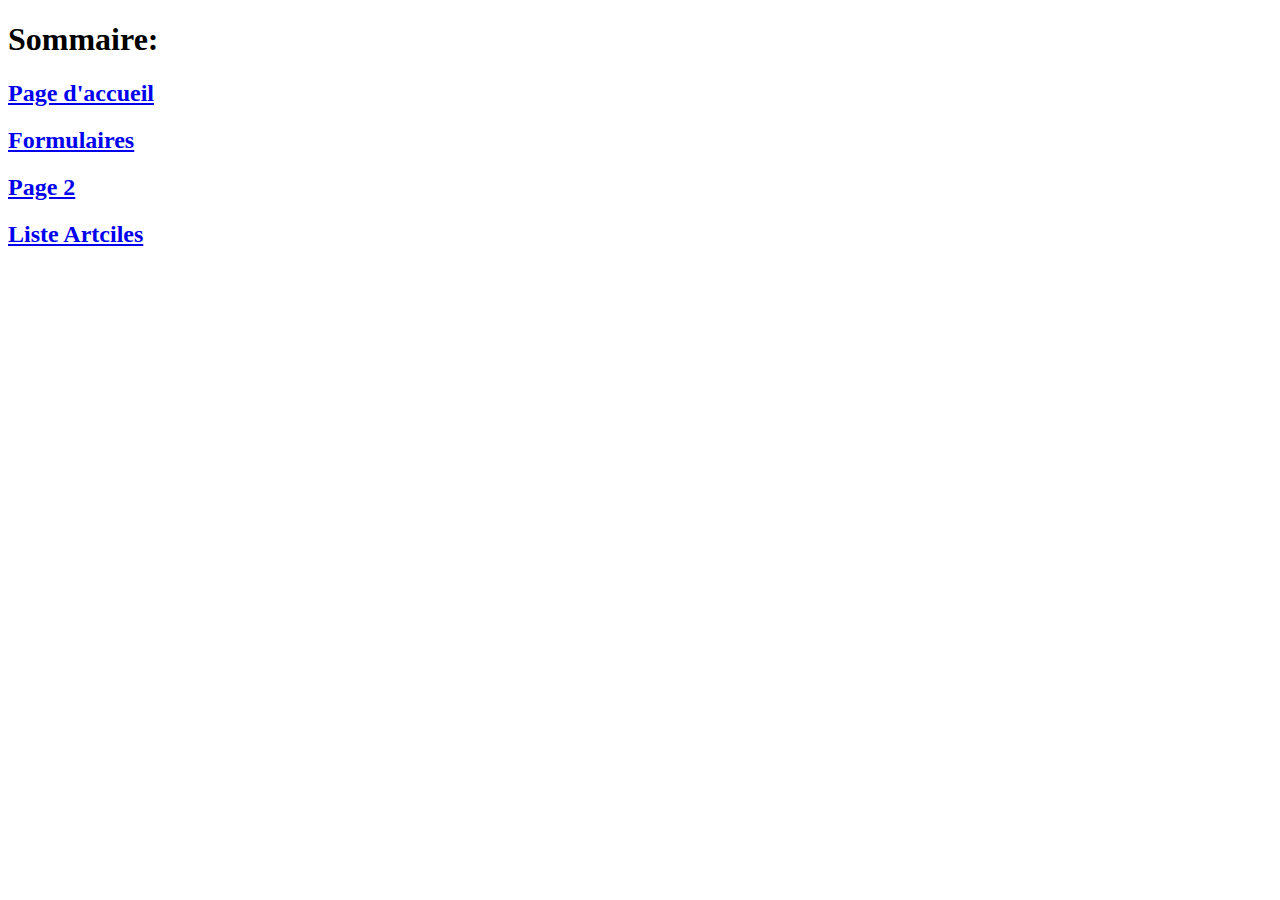
==== Liens.html @ ea80858b "Add files via upload" ====
<!DOCTYPE html>
<html><head>
</head>
<body background="./fond.jng">
<h1>Sommaire:</h1>
<h2><a href="Main.html" target="f2">Page d'accueil </a></h2>
<h2><a href="page_accueil.html" target="f2"> Formulaires </a><h2>
<h2><a href="page2.html" target="f2"> Page 2 </a><h2>
<h2> <a href="liste_article.html" target="f2">Liste Artciles </a> 


</body>
</html>
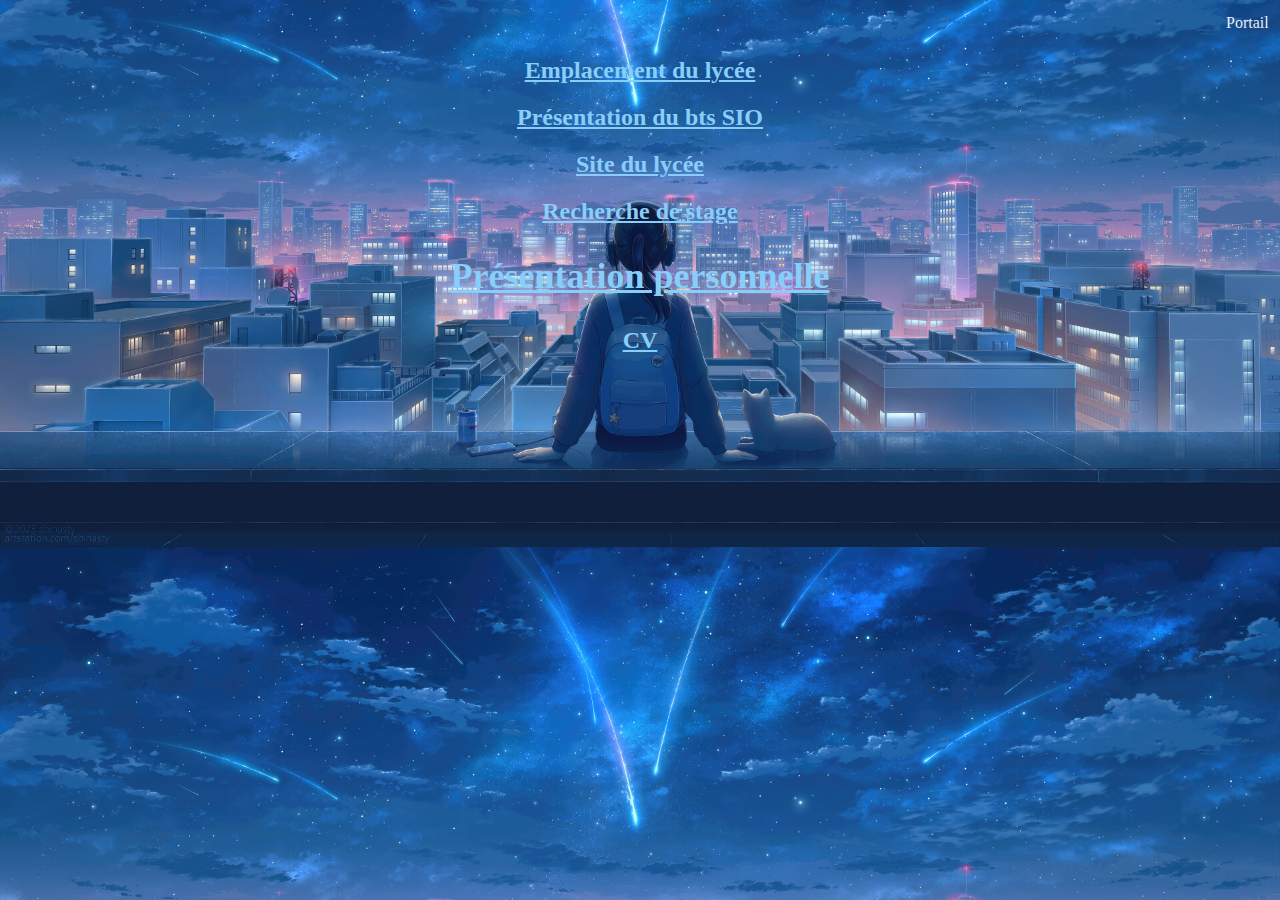
==== commit 538bf91c: "Add files via upload" ====
--- a/Liens.html
+++ b/Liens.html
@@ -1,13 +1,26 @@
 <!DOCTYPE html>
-<html><head>
+<html>
+<head>
+	<title></title>
 </head>
-<body background="./fond.jng">
-<h1>Sommaire:</h1>
-<h2><a href="Main.html" target="f2">Page d'accueil </a></h2>
-<h2><a href="page_accueil.html" target="f2"> Formulaires </a><h2>
-<h2><a href="page2.html" target="f2"> Page 2 </a><h2>
-<h2> <a href="liste_article.html" target="f2">Liste Artciles </a> 
 
+<body style="background-image:url(solo.jpeg);">
+</body>
+<link rel="stylesheet" type="text/css" href="style1.css">
+<marquee scroallamount="700000">Portail d'information <img src="./images.png" width="5%" height="20">
+		</marquee>
+<body>
+<h1></h1>
+<center>
 
+<h2><a href="Emplacement.html" target="f2"> Emplacement du lycée </a></h2>
+<h2><a href="presentation.html" target="f2"> Présentation du bts SIO  </a><h2>
+<h2><a href="lycee.html" target="f2"> Site du lycée </a><h2>
+<h2> <a href="tableau.html" target="f2"> Recherche de stage 
+ <h2><a href="pageperso.html" target="f2"> Présentation personnelle </a></h2> 
+ <h2><a href="cv.html" target="f3"> CV </a></h2>
+</center>
+
+</style>
 </body>
-</html> +</html>--- a/style1.css
+++ b/style1.css
@@ -0,0 +1,20 @@
+body
+{
+	color:ghostwhite;
+    background-image: url('solo.jpeg');
+    background-repeat: repeat;
+    background-size: cover; 
+    background-position: center center;
+}
+
+
+
+h2 {
+    color: white; /
+}
+
+
+a {
+    color: lightskyblue; /
+}
+<head>